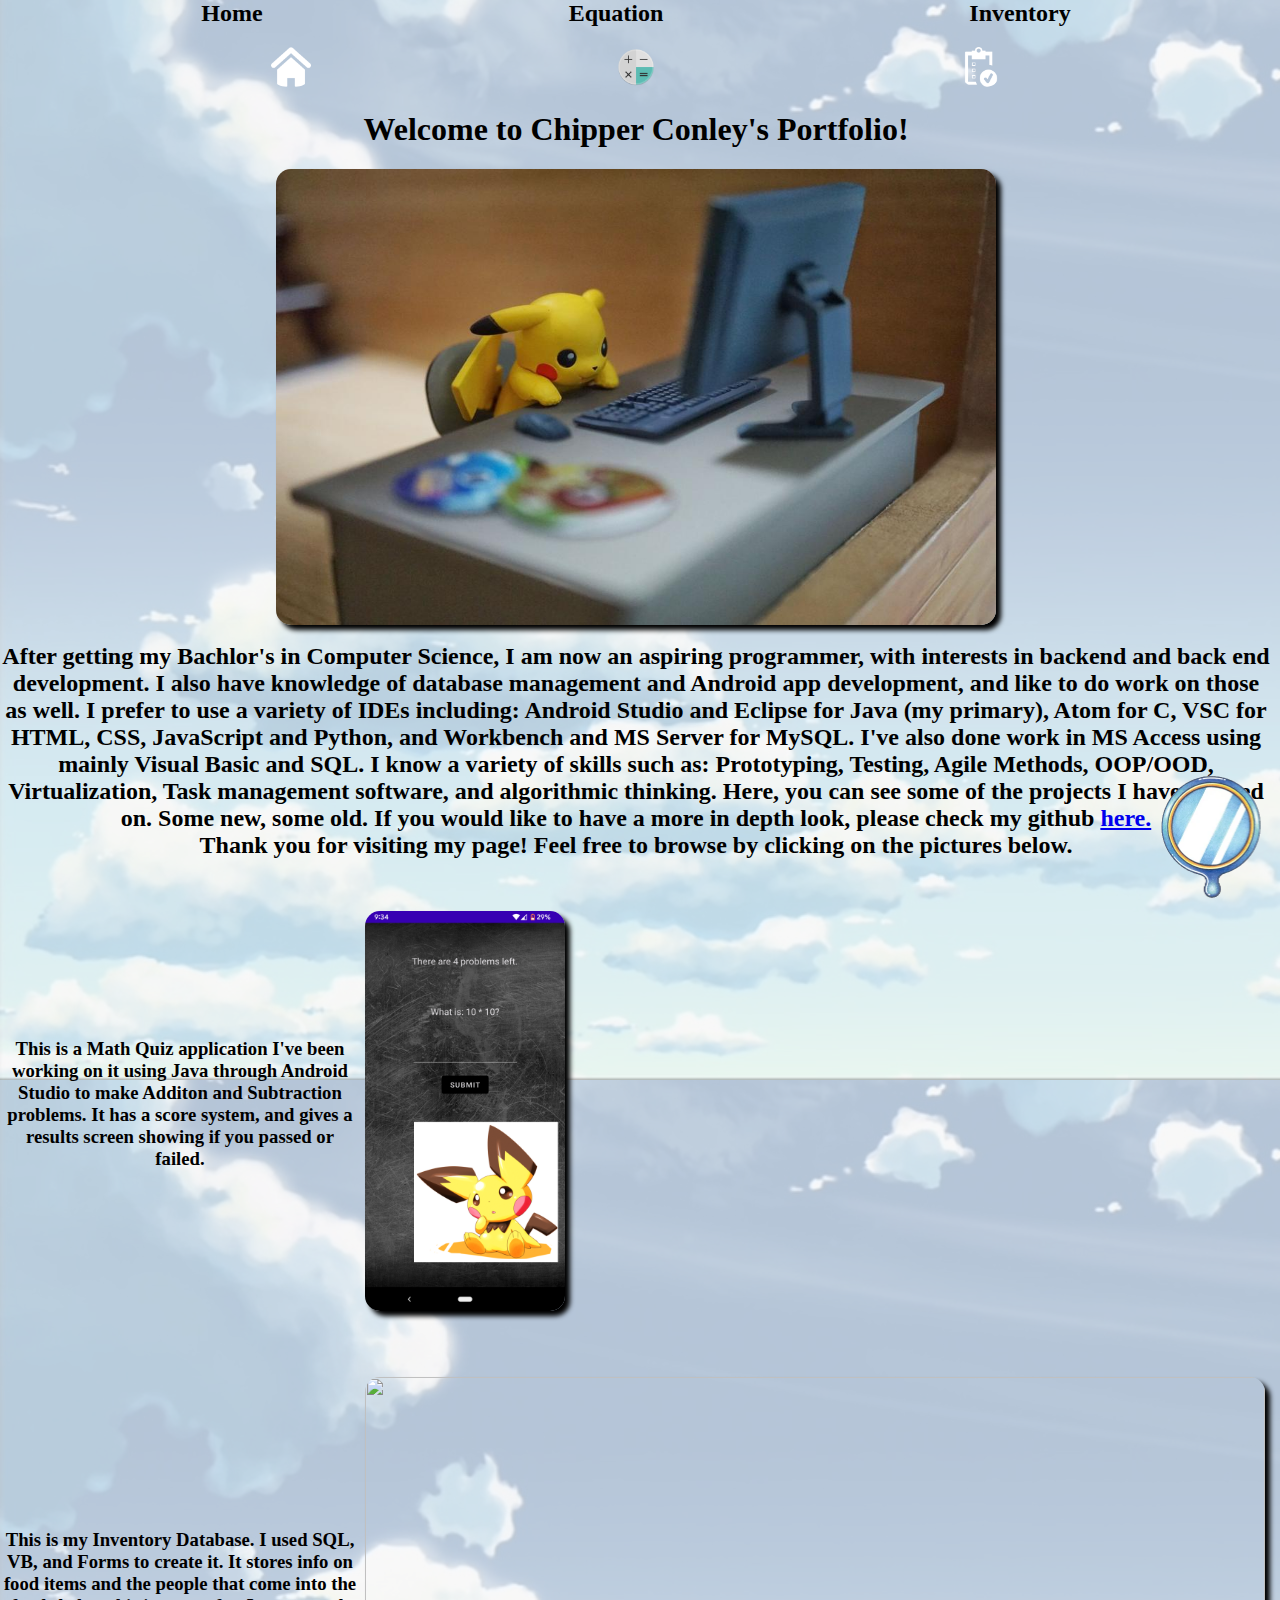
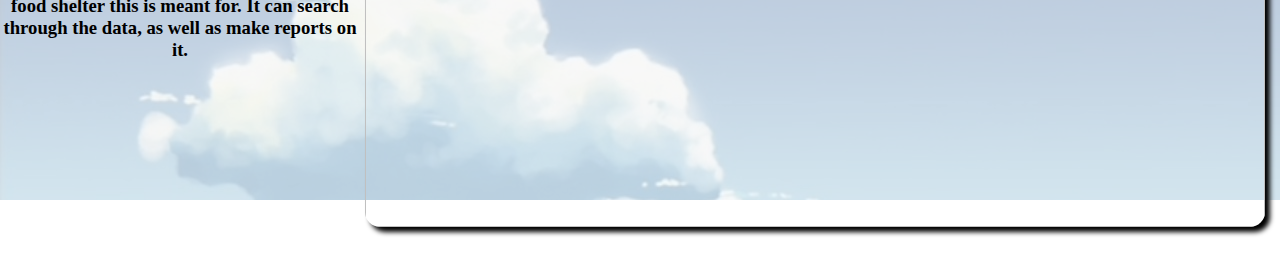
==== index.html @ b19ed641 "Add files via upload" ====
<!DOCTYPE html>
<html lang ="en">
<meta charset="UTF=8">
<link rel = "stylesheet" href="portfolioHome.css">
<title> Chipper Conley Portfolio</title>
<head>
  <div class="clearContents">
    <div class="contentsPosition">
    <!--div tag is nothing in in particular. Just a way to divide a part of the 
    markup from the rest so you can Css it.-->
    <ul><h2>
      <li>Home</li>
      <li>Equation</li>
      <li>Inventory</li>
    </h2></ul>
    <ul><h3>
      <li><a href="index.html" ><img src ="home icon.png" width = "40px" height = "40px"></a></li>
      <li><a href="mathquiz.html" ><img src ="equation icon.png" width = "40px" height = "40px"></a></li>
      <li><a href="inventory.html" ><img src ="inventory icon.png" width = "40px" height = "40px"></a></li>
    </h3></ul>
    <h1> Welcome to Chipper Conley's Portfolio!</h1> 
    <center>
      <div class="notapersonalphoto">
        <!--<a href="index.html"><img id="PC" src="EtHLobQUUAwM6ju.jpg" width = "720px" height = "456px"></a>-->
        <a href="index.html"></a><canvas id="homecanvas"></canvas>
      </div> 
    </center>
    </div>
  </div>
</head>
<body>
    <br>
    <h2> After getting my Bachlor's in Computer Science, I am now an aspiring programmer, with interests in backend and back end development. I also have knowledge
     of database management and Android app development, and like to do work on those as well. I prefer to use a variety of IDEs including:
     Android Studio and Eclipse for Java (my primary), Atom for C, VSC for HTML, CSS, JavaScript and Python, and Workbench and MS Server for MySQL.
     I've also done work in MS Access using mainly Visual Basic and SQL. I know a variety of skills such as: Prototyping, Testing, Agile Methods,
     OOP/OOD, Virtualization, Task management software, and algorithmic thinking. Here, you can see some of the projects I have worked on. Some new, some old.
     If you would like to have a more in depth look, please check my github <a href ="https://github.com/PConley4" > here.</a> <br>
     Thank you for visiting my page! Feel free to browse by clicking on the pictures below.</h2>
  <table> 
    <tr>
      <!--tr is a table heading and td is a table element.-->
      <td><h3>This is a Math Quiz application I've been working on it using Java through Android Studio to make Additon and 
        Subtraction problems. It has a score system, and gives a results screen showing if you passed or failed.
      </h3></td>
      <td ><a href = "mathquiz.html" ><img src ="MathQuizMain.png" id = "picture" style="width:200px; height:400px;"></a></td>
      <!--The target attribute specifies where to open the linked document.  opens in a new tab-->
    </tr>
    <tr>
      <td><h3>This is my Inventory Database. I used SQL, VB, and Forms to create it. It stores info on food items and the people that come into
        the food shelter this is meant for. It can search through the data, as well as make reports on it.
      </h3></td>
      <td><a href = "inventory.html" ><img src ="InventoryEntry.png" id = "picture" style="width:900px; height:450px;"></a></td>
      <!--<td><canvas id= "icanvas" width="400" height="200" style="border:1px solid #000000;"></canvas></td>-->
    </tr>
  </table>
  <button id="btnScrolltoTop">
    <img src="ALttP_Magic_Mirror_Artwork.png" >
  </button>
  <script src="home.js"></script>
</body>
</html>
---- portfolioHome.css ----
*{
  margin-top:0;
  margin-left: 0;
  padding : 0;
  border-radius: 15px;
  box-sizing: border-box;
}
/*
* will apply to all elements. Here we are getting rid of the margins which,
when kept, will cause colored bars to appear.
*/
.notapersonalphoto{
  box-shadow: 5px 5px 5px;
  width: 720px; 
  height: 456px;
  /*padding-bottom: 30px; this padding doesn't seem to work right. Find a new way to add space between the pikachu and the text.*/

  /*If a image/object needs more than one style, when possible, always try and
  make a section for it in the css sheet.*/
  z-index: 1;/*This will put Pikachu in front of body...I think*/
}

.clearContents{
  position: relative;
}

.clearContents:before{ 
  content: ' ';
  position: absolute;
  width: 101%;
  height: 200vh;
  /*vh is a unit of measurement. There are many of these so keep in mind what 
  you can use in different situations. Like px.*/
  background-position: 0px 0px;
  /*the above four lines(plus the before modifier) are used apply opacity.
  If the background image and opacity was on just the body, all child
  elements would have opacity. By using a different element, but still
  using the background image command and size modifiers, only the background
  will be affected by these.*/
  opacity: 0.35;
  background-image: url('sky.jpg');
  z-index: -1; /*This puts all things behind the z axis.*/
}

.contentsPosition{
  position: relative;
}

#picture{
  box-shadow: 5px 5px 5px black;
}

#btnScrolltoTop{
  position:fixed;
  right:120px;
  bottom:125px;
  transform: scale(0.5);
  width:0px;
  height:0px;
  border-radius:50%;
  outline:none;
  cursor: pointer;
  border:none;
}

h1, h2, h3{
  text-align: center;
}

hr {
  display: block;
  border-width: 20px;
}

td {
  padding-top: 30px;
  padding-bottom: 30px;
  padding-right: 5px;
  /* Adds spaces between elements of a list*/
  z-index: -1;
}

th {
  padding-top: 30px;
  padding-bottom: 30px;
}

li {
  display: inline;
  padding: 150px;
  /* background-color:goldenrod; this could be useful if the background cool look good with another color or image on top */
}
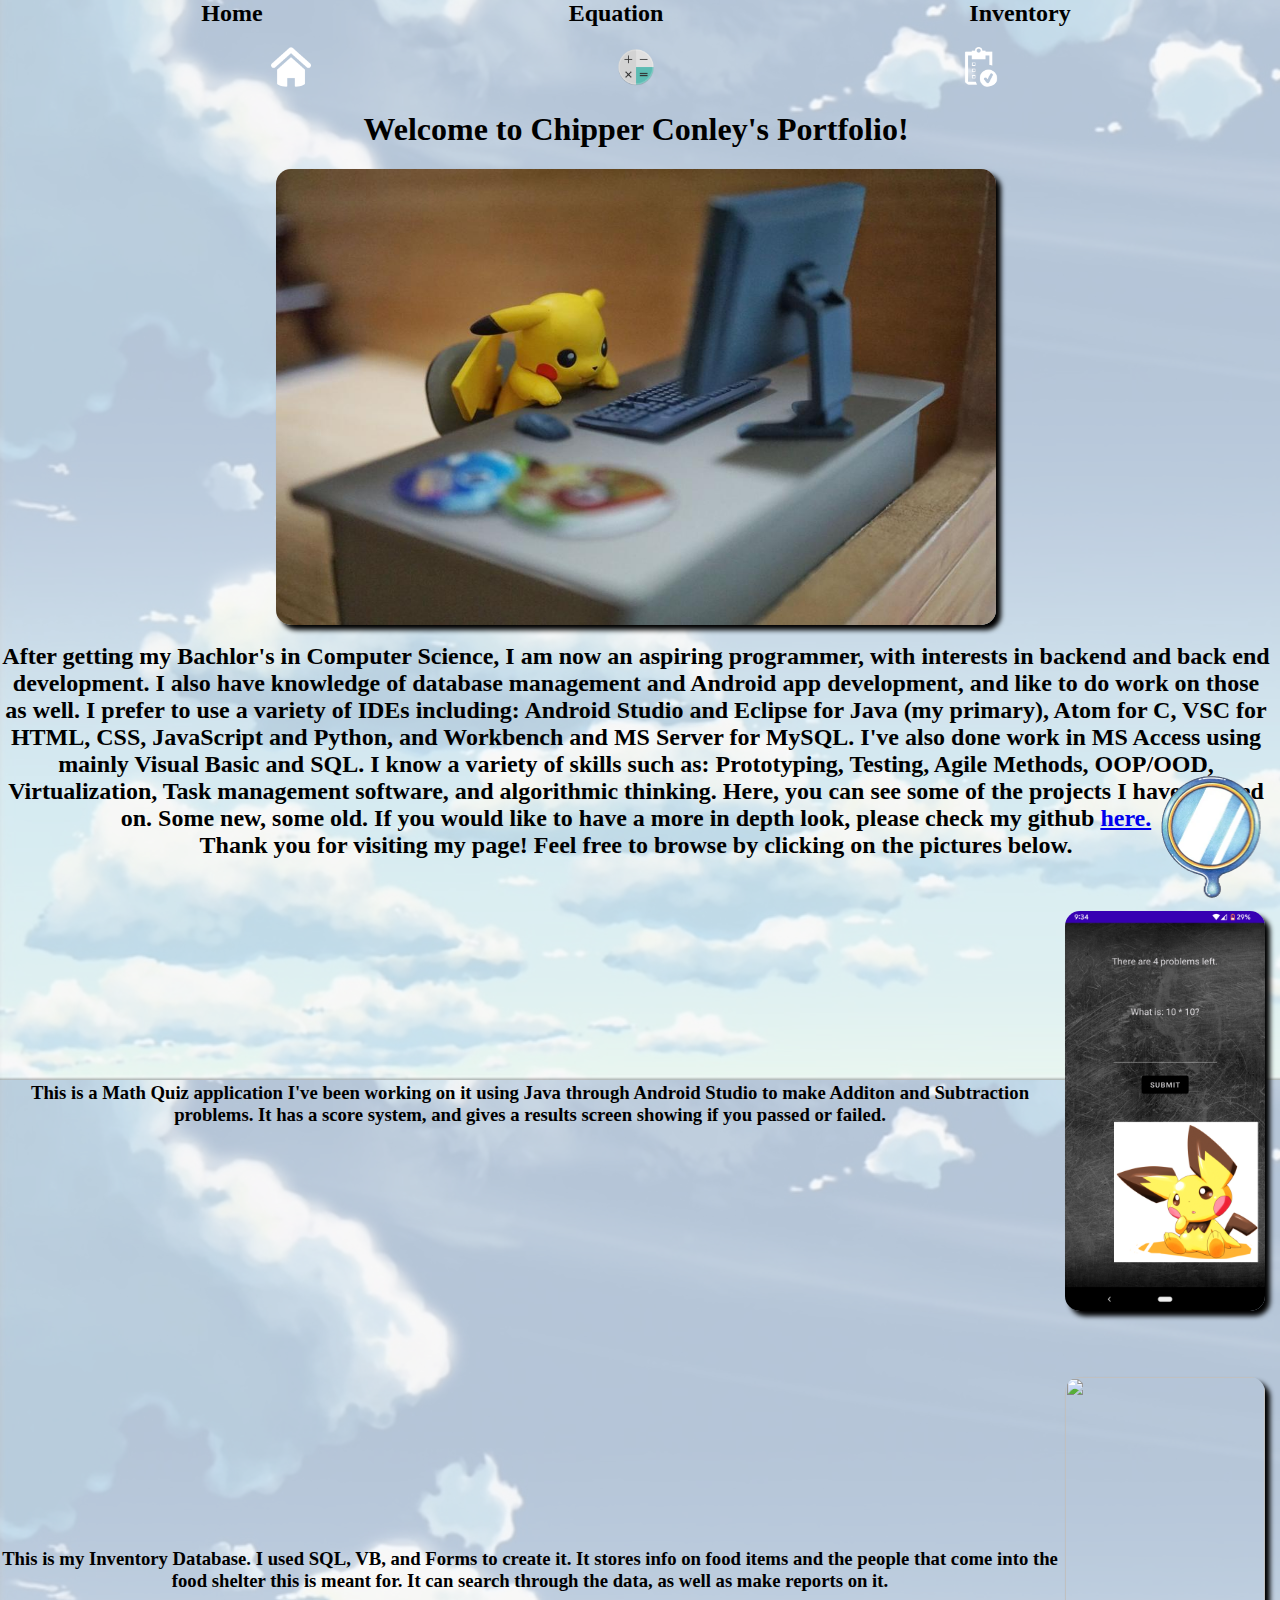
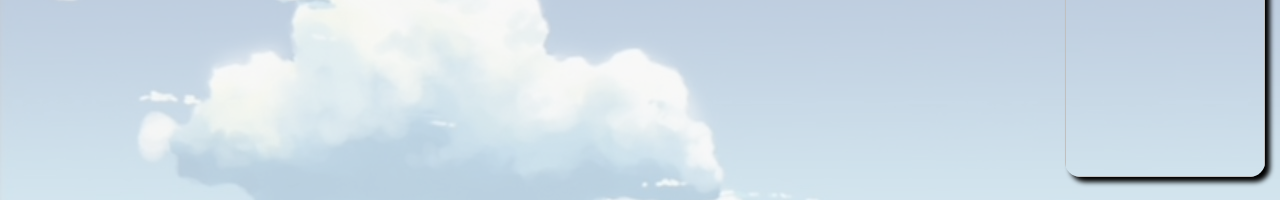
==== commit eef5ed62: "Update index.html" ====
--- a/index.html
+++ b/index.html
@@ -1,7 +1,7 @@
 <!DOCTYPE html>
 <html lang ="en">
 <meta charset="UTF=8">
-<link rel = "stylesheet" href="portfolioHome.css">
+<link rel = "stylesheet" href="portfolioindex.css">
 <title> Chipper Conley Portfolio</title>
 <head>
   <div class="clearContents">
@@ -22,7 +22,7 @@
     <center>
       <div class="notapersonalphoto">
         <!--<a href="index.html"><img id="PC" src="EtHLobQUUAwM6ju.jpg" width = "720px" height = "456px"></a>-->
-        <a href="index.html"></a><canvas id="homecanvas"></canvas>
+        <a href="index.html"></a><canvas id="indexcanvas"></canvas>
       </div> 
     </center>
     </div>
@@ -50,13 +50,13 @@
       <td><h3>This is my Inventory Database. I used SQL, VB, and Forms to create it. It stores info on food items and the people that come into
         the food shelter this is meant for. It can search through the data, as well as make reports on it.
       </h3></td>
-      <td><a href = "inventory.html" ><img src ="InventoryEntry.png" id = "picture" style="width:900px; height:450px;"></a></td>
+      <td><a href = "inventory.html" ><img src ="InventoryEntry.png" id = "picture" style="width:200px; height:400px;"></a></td>
       <!--<td><canvas id= "icanvas" width="400" height="200" style="border:1px solid #000000;"></canvas></td>-->
     </tr>
   </table>
   <button id="btnScrolltoTop">
     <img src="ALttP_Magic_Mirror_Artwork.png" >
   </button>
-  <script src="home.js"></script>
+  <script src="index.js"></script>
 </body>
-</html>+</html>
--- a/portfolioindex.css
+++ b/portfolioindex.css
@@ -0,0 +1,93 @@
+*{
+  margin-top:0;
+  margin-left: 0;
+  padding : 0;
+  border-radius: 15px;
+  box-sizing: border-box;
+}
+/*
+* will apply to all elements. Here we are getting rid of the margins which,
+when kept, will cause colored bars to appear.
+*/
+.notapersonalphoto{
+  box-shadow: 5px 5px 5px;
+  width: 720px; 
+  height: 456px;
+  /*padding-bottom: 30px; this padding doesn't seem to work right. Find a new way to add space between the pikachu and the text.*/
+
+  /*If a image/object needs more than one style, when possible, always try and
+  make a section for it in the css sheet.*/
+  z-index: 1;/*This will put Pikachu in front of body...I think*/
+}
+
+.clearContents{
+  position: relative;
+}
+
+.clearContents:before{ 
+  content: ' ';
+  position: absolute;
+  width: 101%;
+  height: 200vh;
+  /*vh is a unit of measurement. There are many of these so keep in mind what 
+  you can use in different situations. Like px.*/
+  background-position: 0px 0px;
+  /*the above four lines(plus the before modifier) are used apply opacity.
+  If the background image and opacity was on just the body, all child
+  elements would have opacity. By using a different element, but still
+  using the background image command and size modifiers, only the background
+  will be affected by these.*/
+  opacity: 0.35;
+  background-image: url('sky.jpg');
+  z-index: -1; /*This puts all things behind the z axis.*/
+}
+
+.contentsPosition{
+  position: relative;
+}
+
+#picture{
+  box-shadow: 5px 5px 5px black;
+}
+
+#btnScrolltoTop{
+  position:fixed;
+  right:120px;
+  bottom:125px;
+  transform: scale(0.5);
+  width:0px;
+  height:0px;
+  border-radius:50%;
+  outline:none;
+  cursor: pointer;
+  border:none;
+}
+
+h1, h2, h3{
+  text-align: center;
+}
+
+hr {
+  display: block;
+  border-width: 20px;
+}
+
+td {
+  padding-top: 30px;
+  padding-bottom: 30px;
+  padding-right: 5px;
+  /* Adds spaces between elements of a list*/
+  z-index: -1;
+}
+
+th {
+  padding-top: 30px;
+  padding-bottom: 30px;
+}
+
+li {
+  display: inline;
+  padding: 150px;
+  /* background-color:goldenrod; this could be useful if the background cool look good with another color or image on top */
+}
+
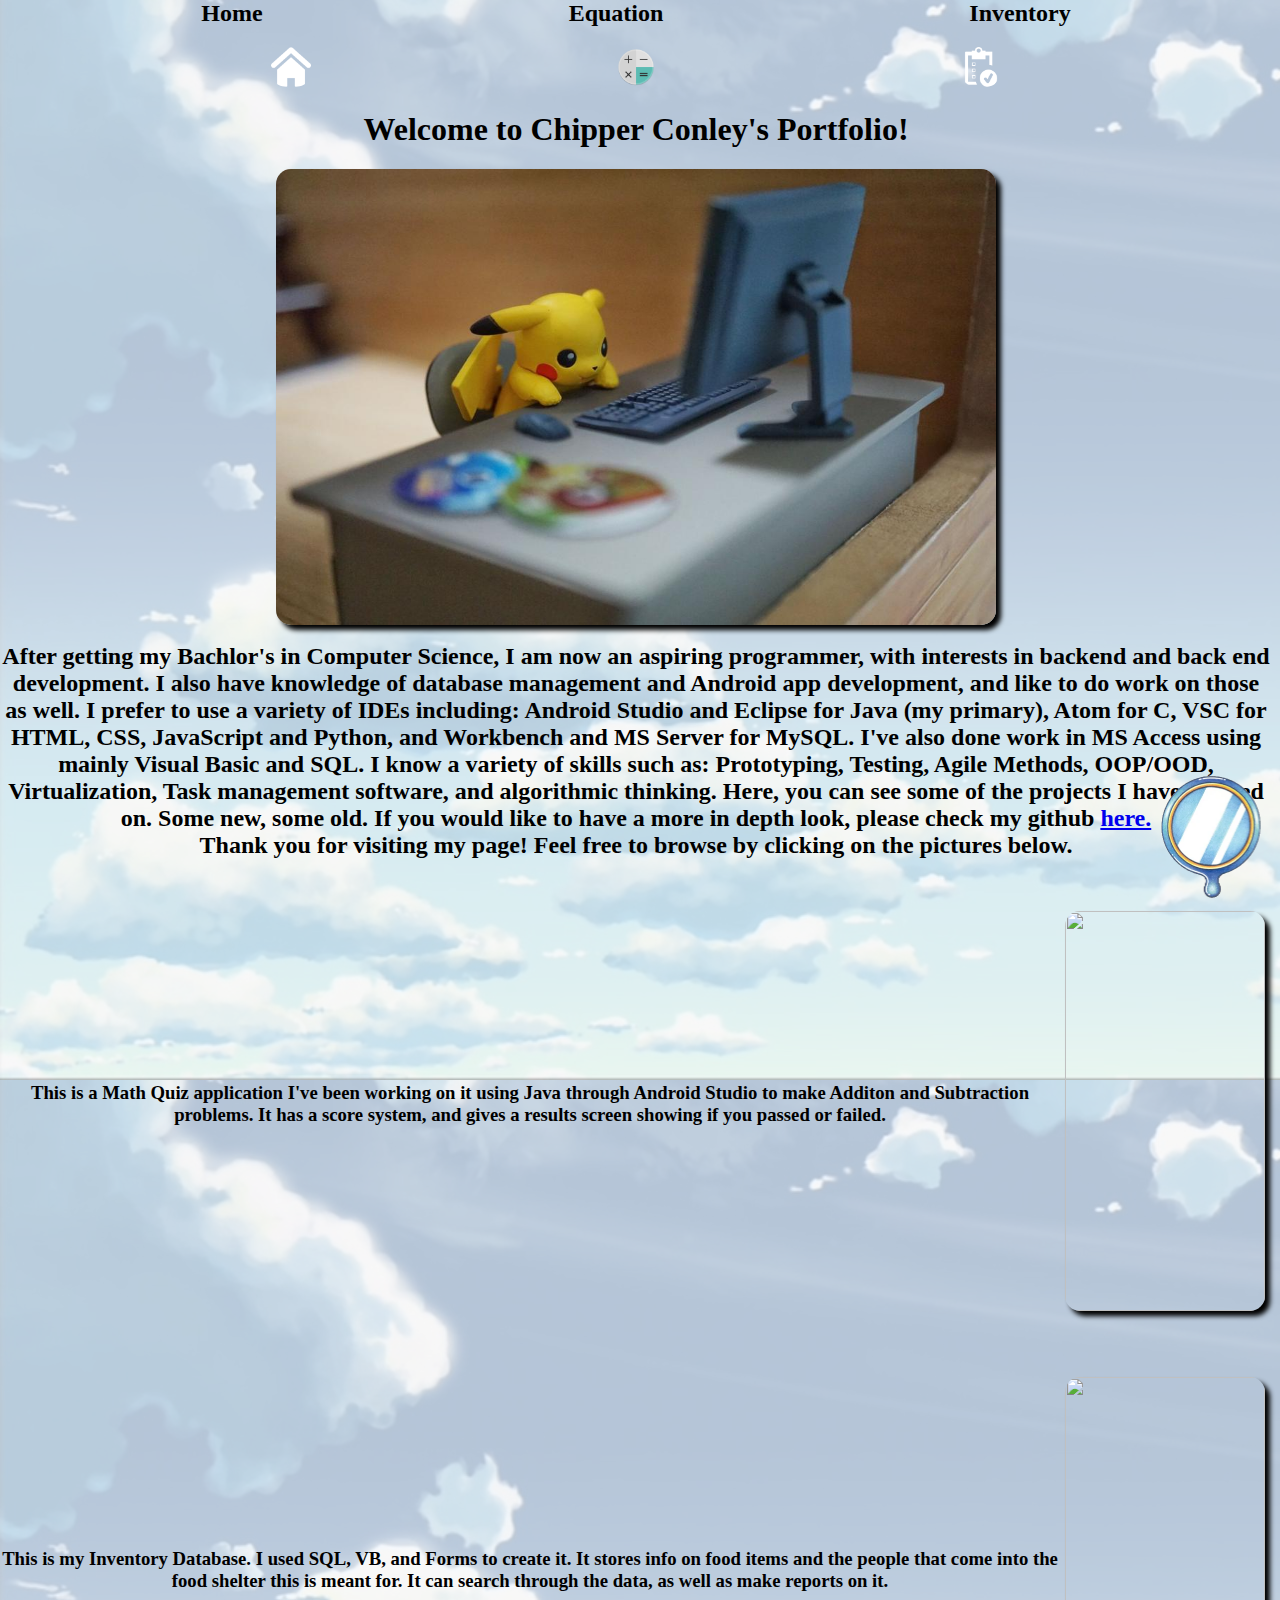
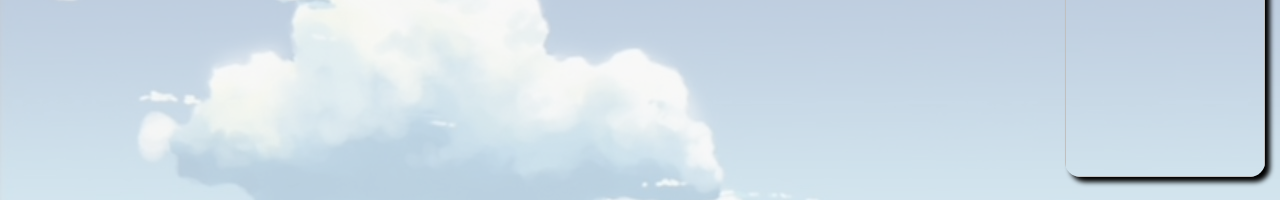
==== commit 79d53eb6: "Update index.html" ====
--- a/index.html
+++ b/index.html
@@ -43,7 +43,7 @@
       <td><h3>This is a Math Quiz application I've been working on it using Java through Android Studio to make Additon and 
         Subtraction problems. It has a score system, and gives a results screen showing if you passed or failed.
       </h3></td>
-      <td ><a href = "mathquiz.html" ><img src ="MathQuizMain.png" id = "picture" style="width:200px; height:400px;"></a></td>
+      <td ><a href = "mathquiz.html" ><img src ="MathuizMain.png" id = "picture" style="width:200px; height:400px;"></a></td>
       <!--The target attribute specifies where to open the linked document.  opens in a new tab-->
     </tr>
     <tr>
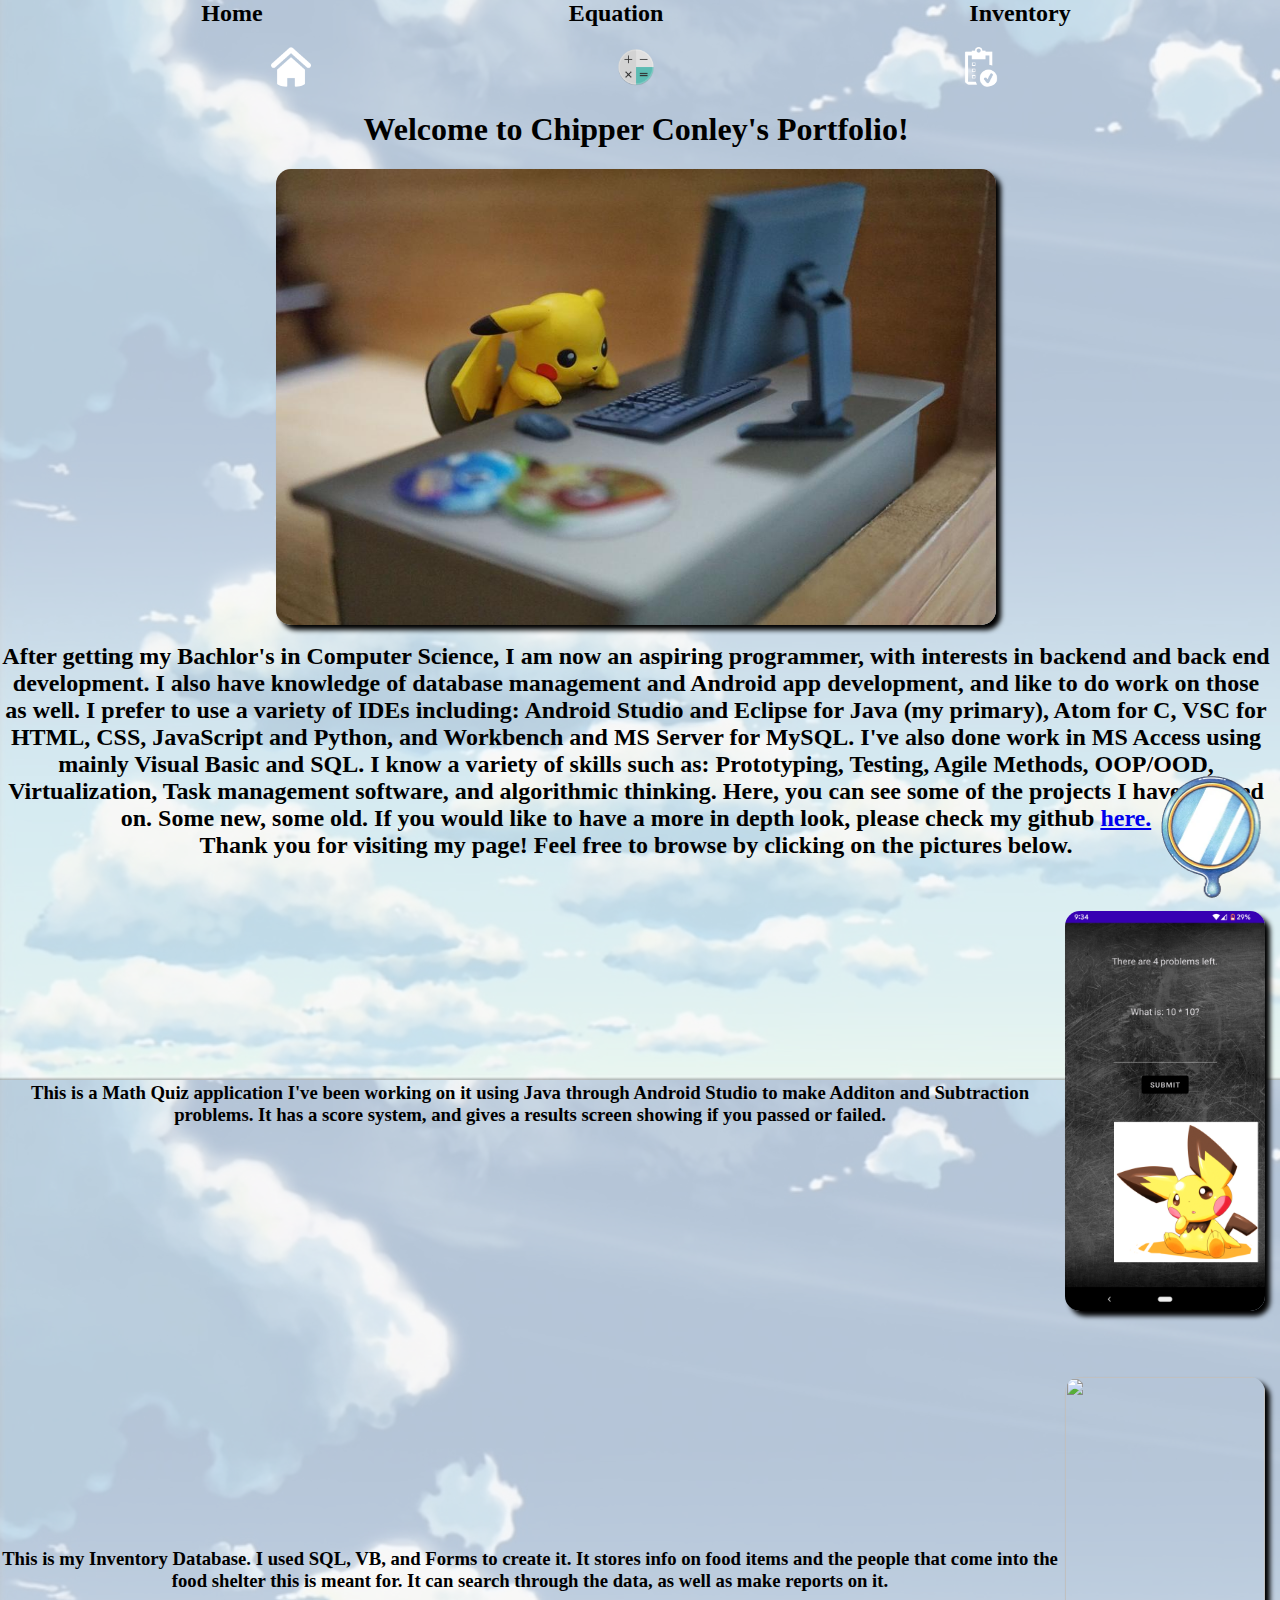
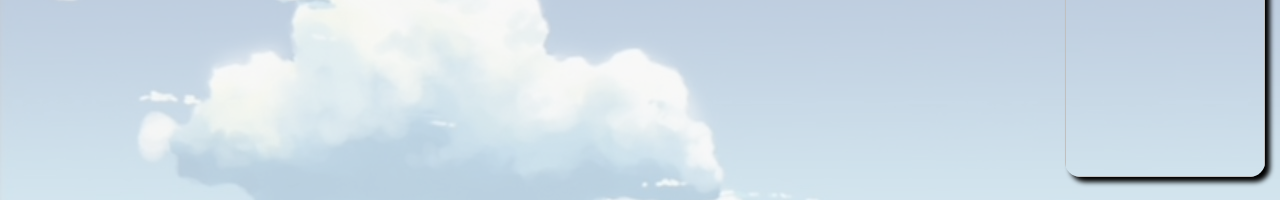
==== commit 32628a72: "Update index.html" ====
--- a/index.html
+++ b/index.html
@@ -43,7 +43,7 @@
       <td><h3>This is a Math Quiz application I've been working on it using Java through Android Studio to make Additon and 
         Subtraction problems. It has a score system, and gives a results screen showing if you passed or failed.
       </h3></td>
-      <td ><a href = "mathquiz.html" ><img src ="MathuizMain.png" id = "picture" style="width:200px; height:400px;"></a></td>
+      <td ><a href = "mathquiz.html" ><img src ="MathQuizMain.png" id = "picture" style="width:200px; height:400px;"></a></td>
       <!--The target attribute specifies where to open the linked document.  opens in a new tab-->
     </tr>
     <tr>
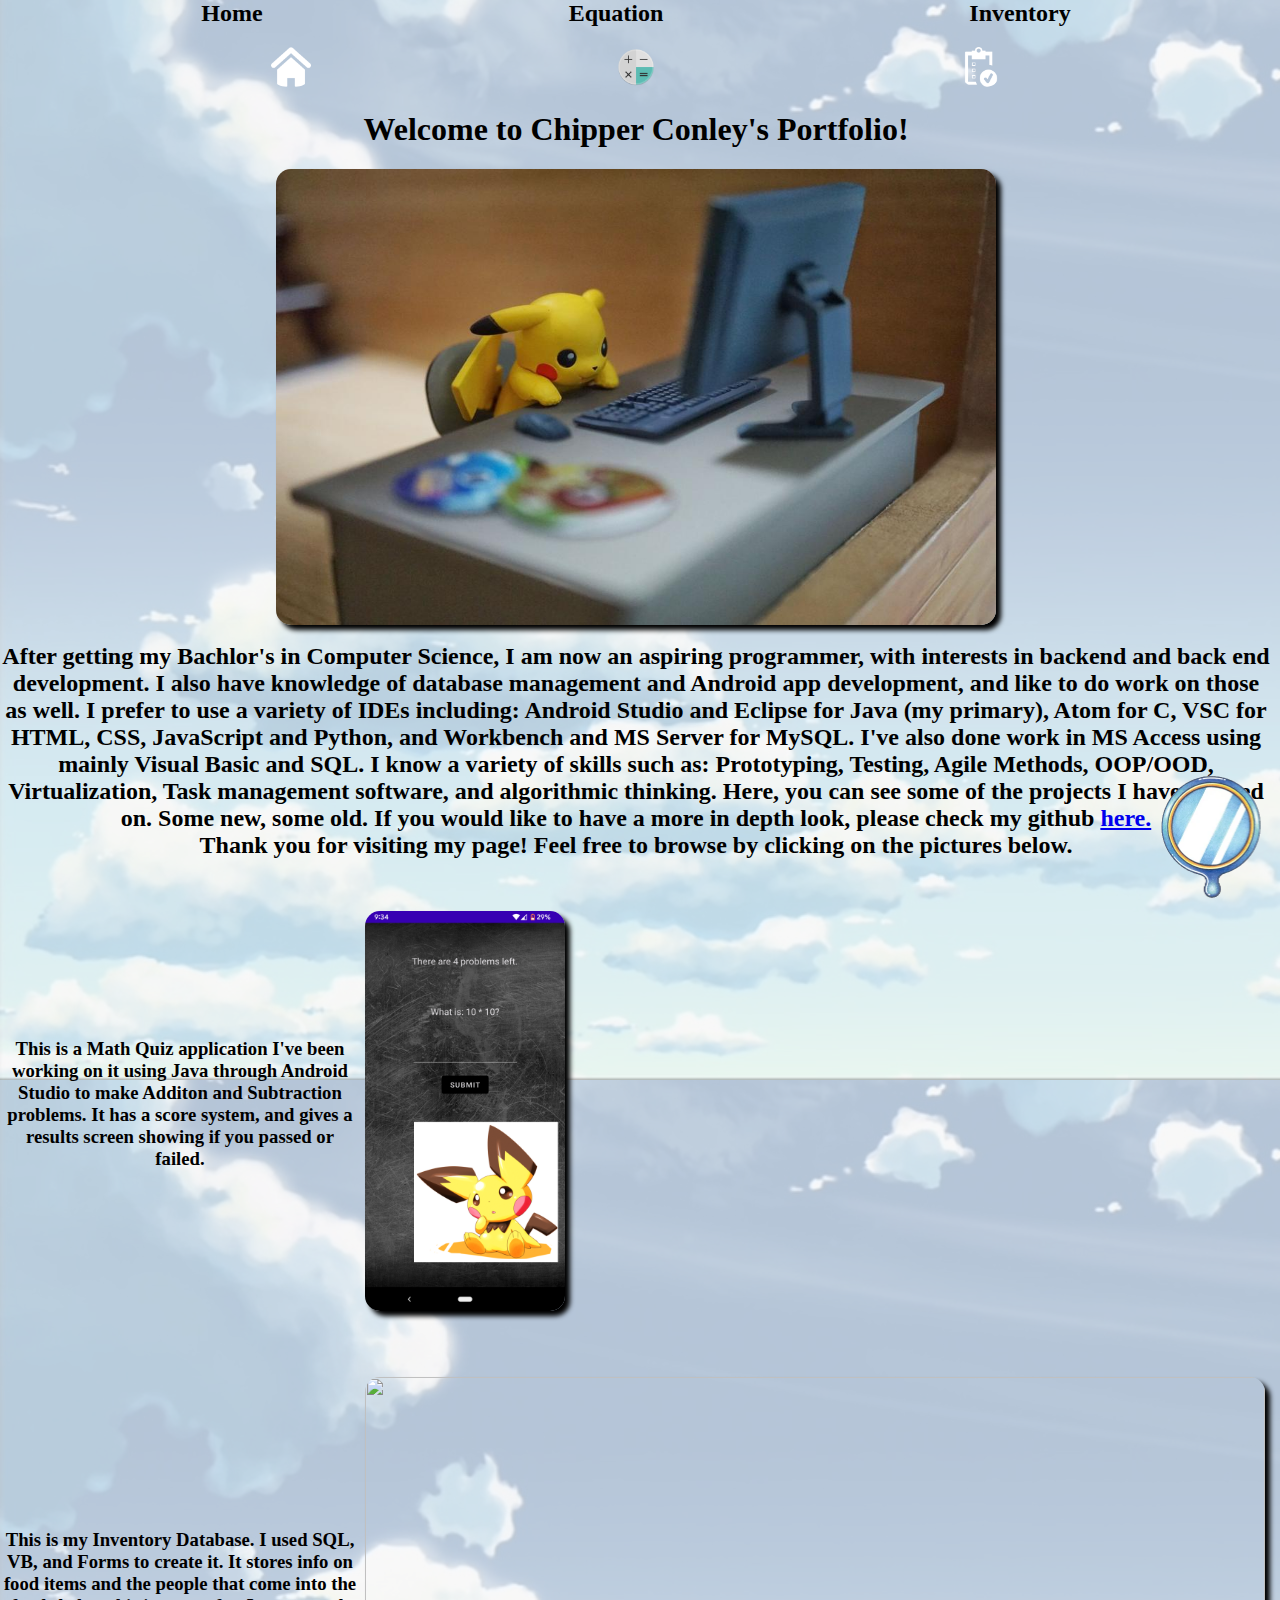
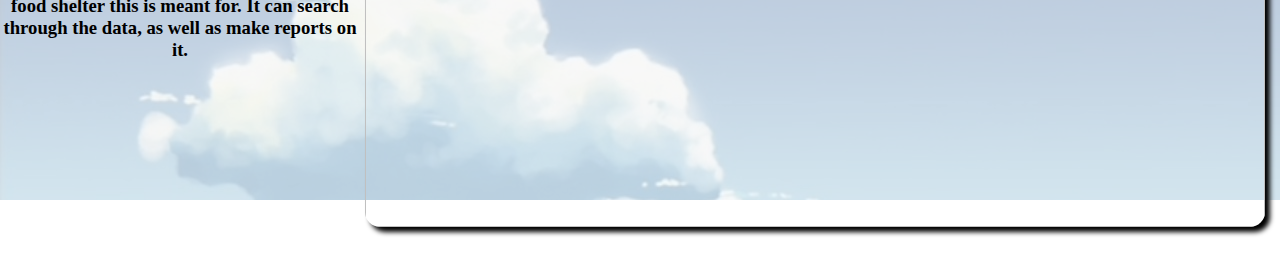
==== commit 4afad654: "Update index.html" ====
--- a/index.html
+++ b/index.html
@@ -50,7 +50,7 @@
       <td><h3>This is my Inventory Database. I used SQL, VB, and Forms to create it. It stores info on food items and the people that come into
         the food shelter this is meant for. It can search through the data, as well as make reports on it.
       </h3></td>
-      <td><a href = "inventory.html" ><img src ="InventoryEntry.png" id = "picture" style="width:200px; height:400px;"></a></td>
+      <td><a href = "inventory.html" ><img src ="InventoryEntry.png" id = "picture" style="width:900px; height:450px;"></a></td>
       <!--<td><canvas id= "icanvas" width="400" height="200" style="border:1px solid #000000;"></canvas></td>-->
     </tr>
   </table>
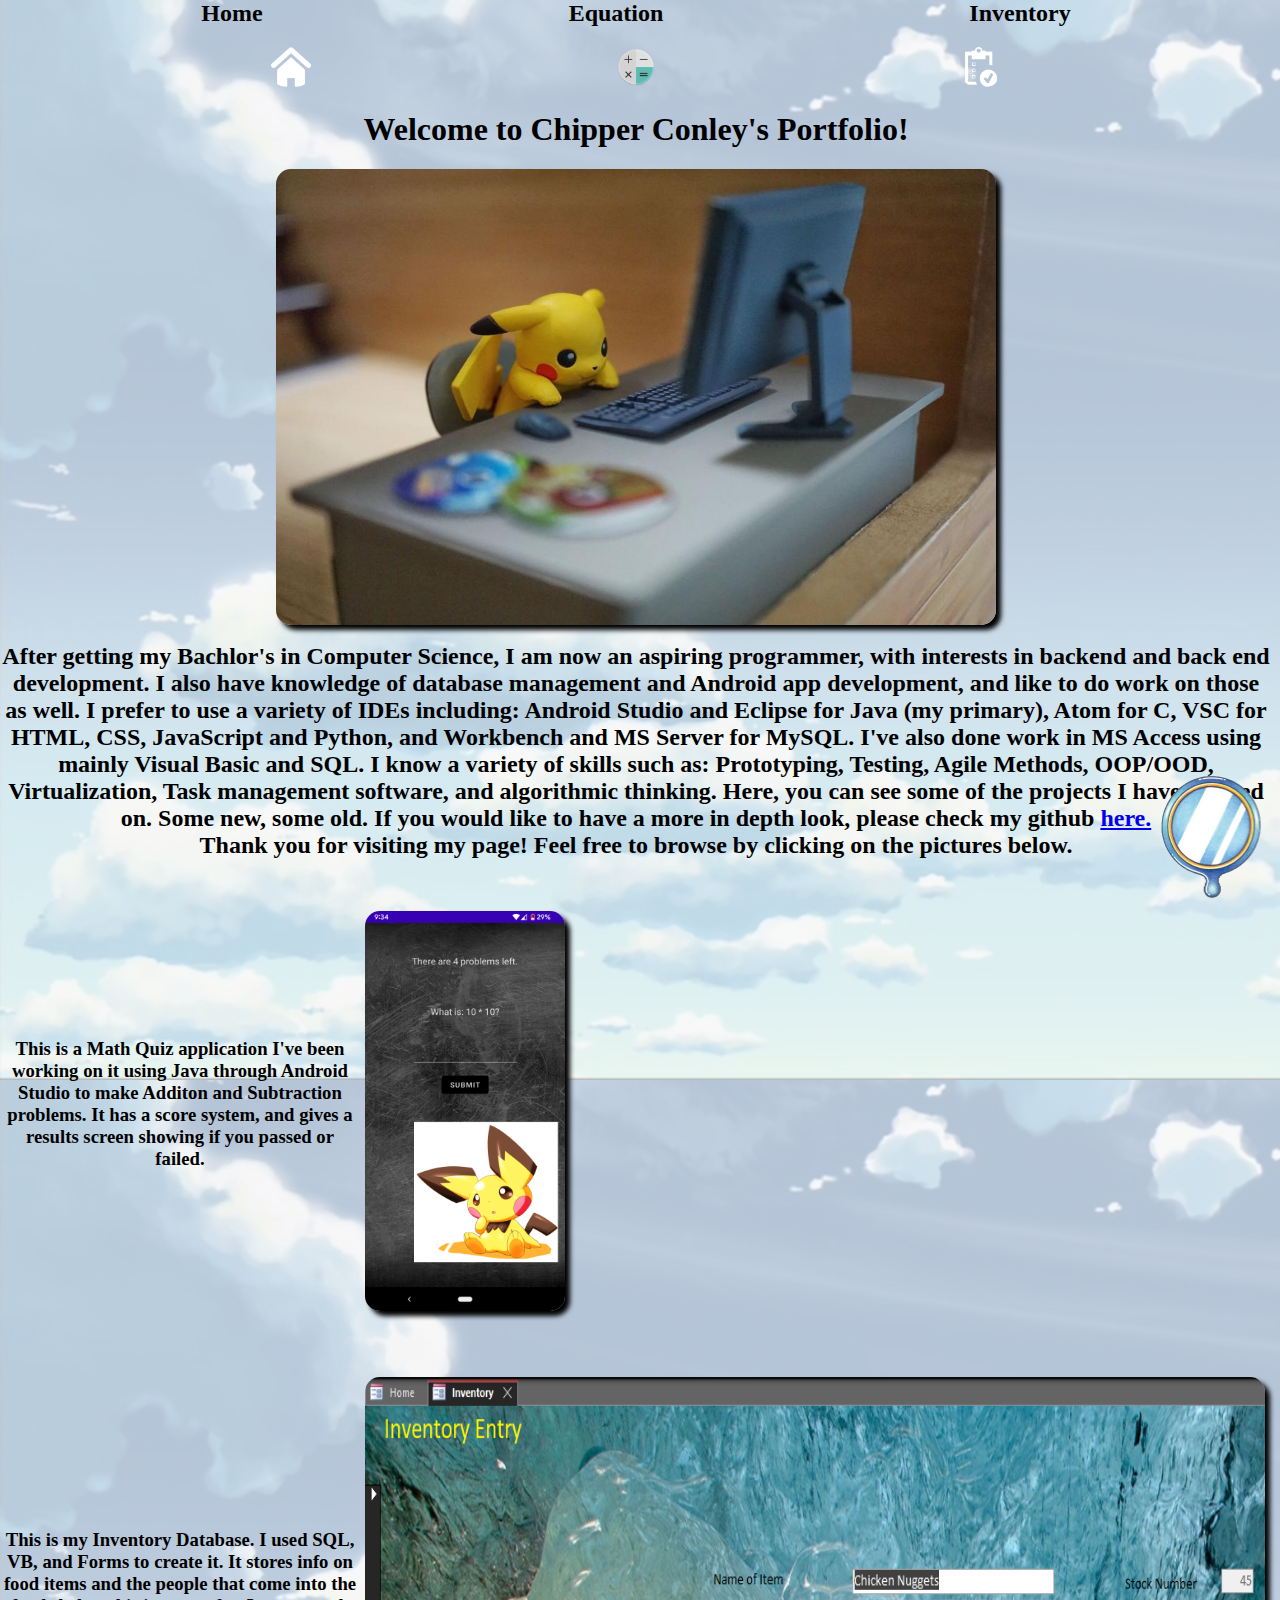
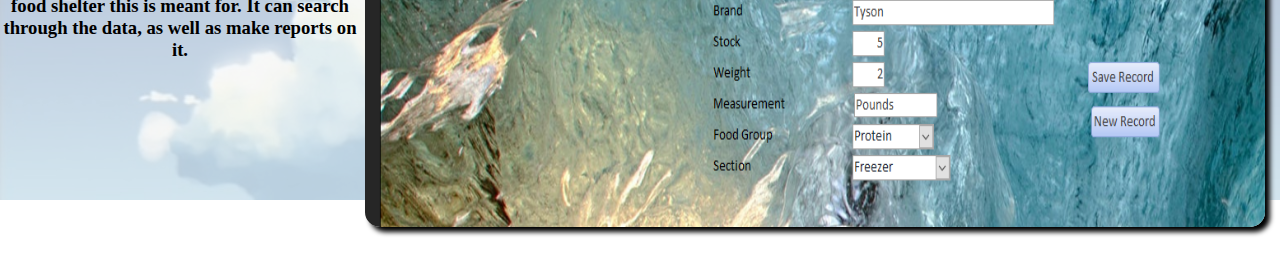
==== commit f0235606: "Update index.html" ====
--- a/index.html
+++ b/index.html
@@ -9,6 +9,7 @@
     <!--div tag is nothing in in particular. Just a way to divide a part of the 
     markup from the rest so you can Css it.-->
     <ul><h2>
+      <!-- This home banner exists on each page so that a new tab does not need to open when moving pages. There are two separate lists so that the words and icons and align in a sylish way.--->
       <li>Home</li>
       <li>Equation</li>
       <li>Inventory</li>
@@ -21,7 +22,6 @@
     <h1> Welcome to Chipper Conley's Portfolio!</h1> 
     <center>
       <div class="notapersonalphoto">
-        <!--<a href="index.html"><img id="PC" src="EtHLobQUUAwM6ju.jpg" width = "720px" height = "456px"></a>-->
         <a href="index.html"></a><canvas id="indexcanvas"></canvas>
       </div> 
     </center>
@@ -44,14 +44,13 @@
         Subtraction problems. It has a score system, and gives a results screen showing if you passed or failed.
       </h3></td>
       <td ><a href = "mathquiz.html" ><img src ="MathQuizMain.png" id = "picture" style="width:200px; height:400px;"></a></td>
-      <!--The target attribute specifies where to open the linked document.  opens in a new tab-->
     </tr>
     <tr>
       <td><h3>This is my Inventory Database. I used SQL, VB, and Forms to create it. It stores info on food items and the people that come into
         the food shelter this is meant for. It can search through the data, as well as make reports on it.
       </h3></td>
+      <!--The image is this size because many sizes I tried did not display due to html's limitations.--->
       <td><a href = "inventory.html" ><img src ="InventoryEntry.png" id = "picture" style="width:900px; height:450px;"></a></td>
-      <!--<td><canvas id= "icanvas" width="400" height="200" style="border:1px solid #000000;"></canvas></td>-->
     </tr>
   </table>
   <button id="btnScrolltoTop">
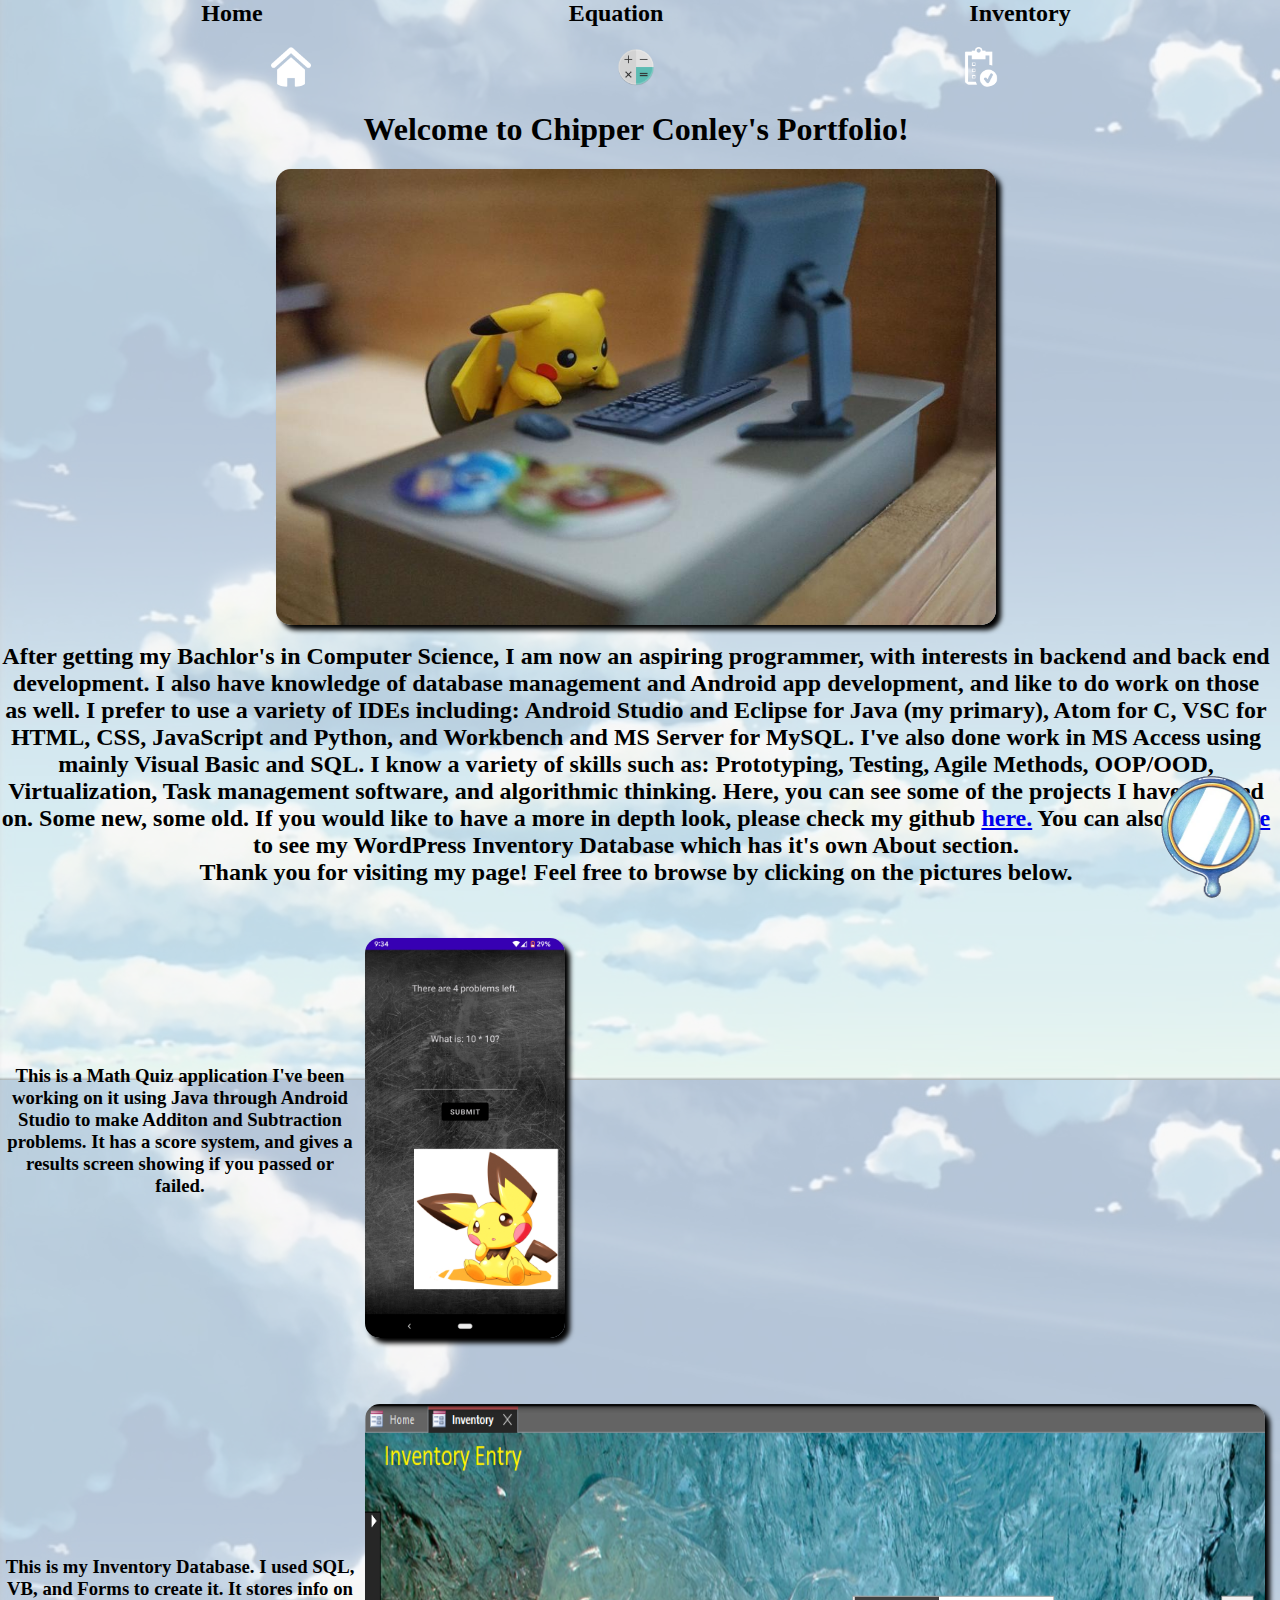
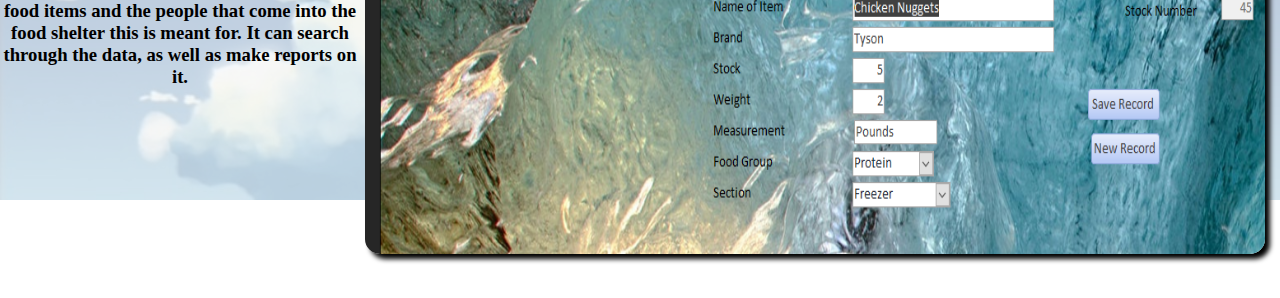
==== commit 8bed71d9: "Update index.html" ====
--- a/index.html
+++ b/index.html
@@ -35,7 +35,8 @@
      Android Studio and Eclipse for Java (my primary), Atom for C, VSC for HTML, CSS, JavaScript and Python, and Workbench and MS Server for MySQL.
      I've also done work in MS Access using mainly Visual Basic and SQL. I know a variety of skills such as: Prototyping, Testing, Agile Methods,
      OOP/OOD, Virtualization, Task management software, and algorithmic thinking. Here, you can see some of the projects I have worked on. Some new, some old.
-     If you would like to have a more in depth look, please check my github <a href ="https://github.com/PConley4" > here.</a> <br>
+     If you would like to have a more in depth look, please check my github <a href ="https://github.com/PConley4" > here.</a> You can also click <a href = "https://pconley4.github.io/portfolio/"> here</a>
+      to see my WordPress Inventory Database which has it's own About section. <br>
      Thank you for visiting my page! Feel free to browse by clicking on the pictures below.</h2>
   <table> 
     <tr>
--- a/portfolioindex.css
+++ b/portfolioindex.css
@@ -5,10 +5,6 @@
   border-radius: 15px;
   box-sizing: border-box;
 }
-/*
-* will apply to all elements. Here we are getting rid of the margins which,
-when kept, will cause colored bars to appear.
-*/
 .notapersonalphoto{
   box-shadow: 5px 5px 5px;
   width: 720px; 
@@ -17,7 +13,7 @@
 
   /*If a image/object needs more than one style, when possible, always try and
   make a section for it in the css sheet.*/
-  z-index: 1;/*This will put Pikachu in front of body...I think*/
+  z-index: 1;
 }
 
 .clearContents{
@@ -88,6 +84,5 @@
 li {
   display: inline;
   padding: 150px;
-  /* background-color:goldenrod; this could be useful if the background cool look good with another color or image on top */
 }
 
